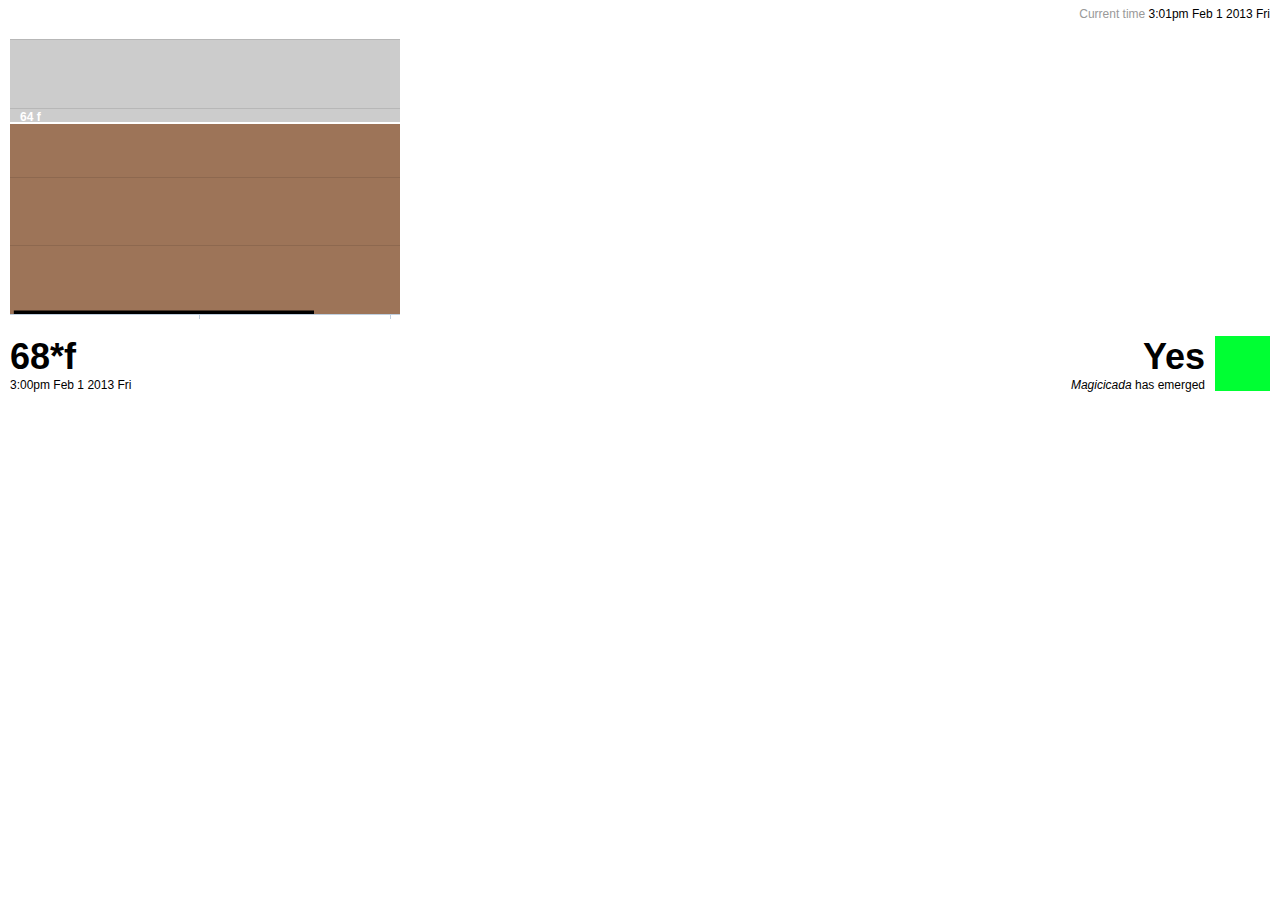
==== live_files/chart.html @ 4feaaec4 "integrate into louises html" ====
<!DOCTYPE html PUBLIC "-//W3C//DTD HTML 4.01//EN"
   "http://www.w3.org/TR/html4/strict.dtd">

<html lang="en">
<head>
	<meta http-equiv="Content-Type" content="text/html; charset=utf-8">
	<title>a chart made by the Brood II bot</title>
	<link rel="shortcut icon" href="/favicon.ico" />
	<link rel="stylesheet" type="text/css" media="all" href="includes/css/skinChart.css" />
	<!-- Date: 2013-01-31 -->
	
	<script type="text/javascript" src="js/jquery.min.js"></script>
	<script type="text/javascript" src="js/highcharts.js"></script>
	<script type="text/javascript" src="js/sample_random.js"></script>
	
</head>
<body>
	
	<div id="chartHeader">
		<div class="current">Current time <span id="" class="display_date">3:01pm Feb 1 2013 Fri</span></div>
	</div>
	
	<div id="chart-container">
	</div>
	
	<div id="chartFooter">
		<div class="reading">
			<span id="big_temp" class="temp">68*f</span>
			<span id="" class="display_date">3:00pm Feb 1 2013 Fri</span>
		</div>
		<div class="alert">
			<div class="cicada"><img src="alertYes.png" /></div>
			<span id="" class="yn">Yes</span>
			<span class="message"><em>Magicicada</em> <span id="">has emerged</span></span>
		</div>
	</div>

</body>
</html>
---- live_files/includes/css/skinChart.css ----
/* Reset first */

body,div,dl,dt,dd,ul,ol,li,h1,h2,h3,h4,h5,h6,pre,form,fieldset,input,textarea,p,blockquote,th,td { 
	margin:0;
	padding:0;
	outline: 0;
}
table {
	border-collapse:collapse;
	border-spacing:0;
}
fieldset,img { 
	border:0;
}
address,caption,cite,code,dfn,em,strong,th,var {
	font-style:normal;
	font-weight:normal;
}
ol,ul {
	list-style:none;
}
caption,th {
	text-align:left;
}
h1,h2,h3,h4,h5,h6 {
	font-size:100%;
	font-weight:normal;
}
q:before,q:after {
	content:'';
}
abbr,acronym { border:0;
}

/* General */

body {
	text-align: left;
	margin: 0;
	padding: 0;
	font-family: helvetica, arial, sans-serif;
	background: #fff;
	color: #999;
}

strong {
	font-weight: bold;
}

span {
	color: #000;
}

em {
	font-style: italic;
}

#chartHeader {
	height: 15px;
	padding: 7px 10px;
	font-size: 12px;
}

#chartHeader .past {
	float: left;
}

#chartHeader .current {
	float: right;
}

#chart-container {
	width: 400px;
	height: 300px;
	background: #ccc;
}

#chartFooter {
	padding: 7px 10px;
}

#chartFooter .reading {
	float: left;
	width: 150px;
}

#chartFooter .reading .temp {
	font-size: 36px;
	font-weight: bold;
	float: left;
}

#chartFooter .reading .display_date {
	clear: left;
	float: left;
	font-size: 12px;
}

#chartFooter .alert {
	float: right;
	width: 220px;
}

#chartFooter .alert .cicada {
	float: right;
	margin: 0 0 0 10px;
}

#chartFooter .alert .yn {
	font-size: 36px;
	font-weight: bold;
	float: right;
}

#chartFooter .alert .message {
	float: right;
	font-size: 12px;
}
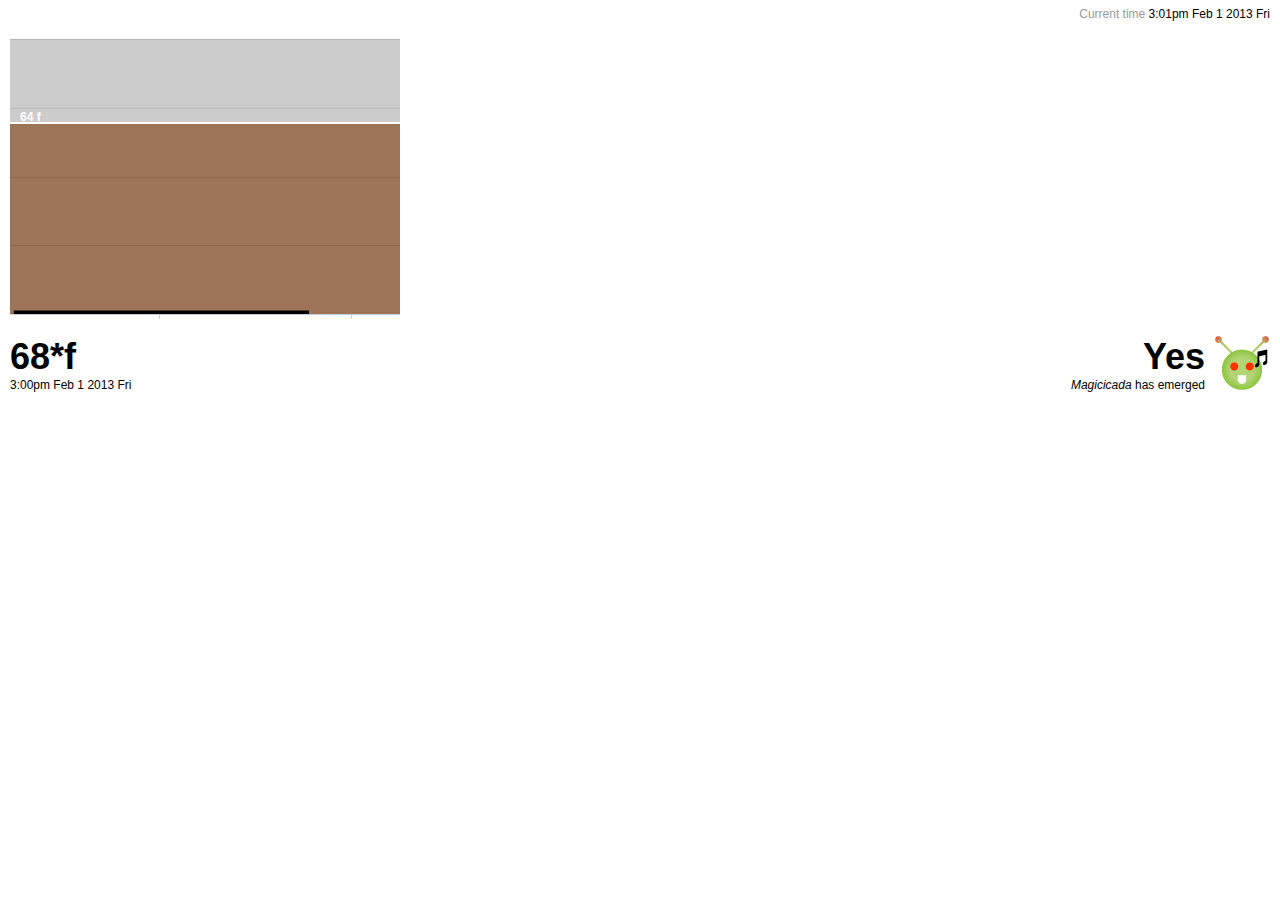
==== commit c68200d8: "small html changes" ====
--- a/live_files/chart.html
+++ b/live_files/chart.html
@@ -26,7 +26,7 @@
 	<div id="chartFooter">
 		<div class="reading">
 			<span id="big_temp" class="temp">68*f</span>
-			<span id="" class="display_date">3:00pm Feb 1 2013 Fri</span>
+			<span id="date_line" class="display_date">3:00pm Feb 1 2013 Fri</span>
 		</div>
 		<div class="alert">
 			<div class="cicada"><img src="alertYes.png" /></div>
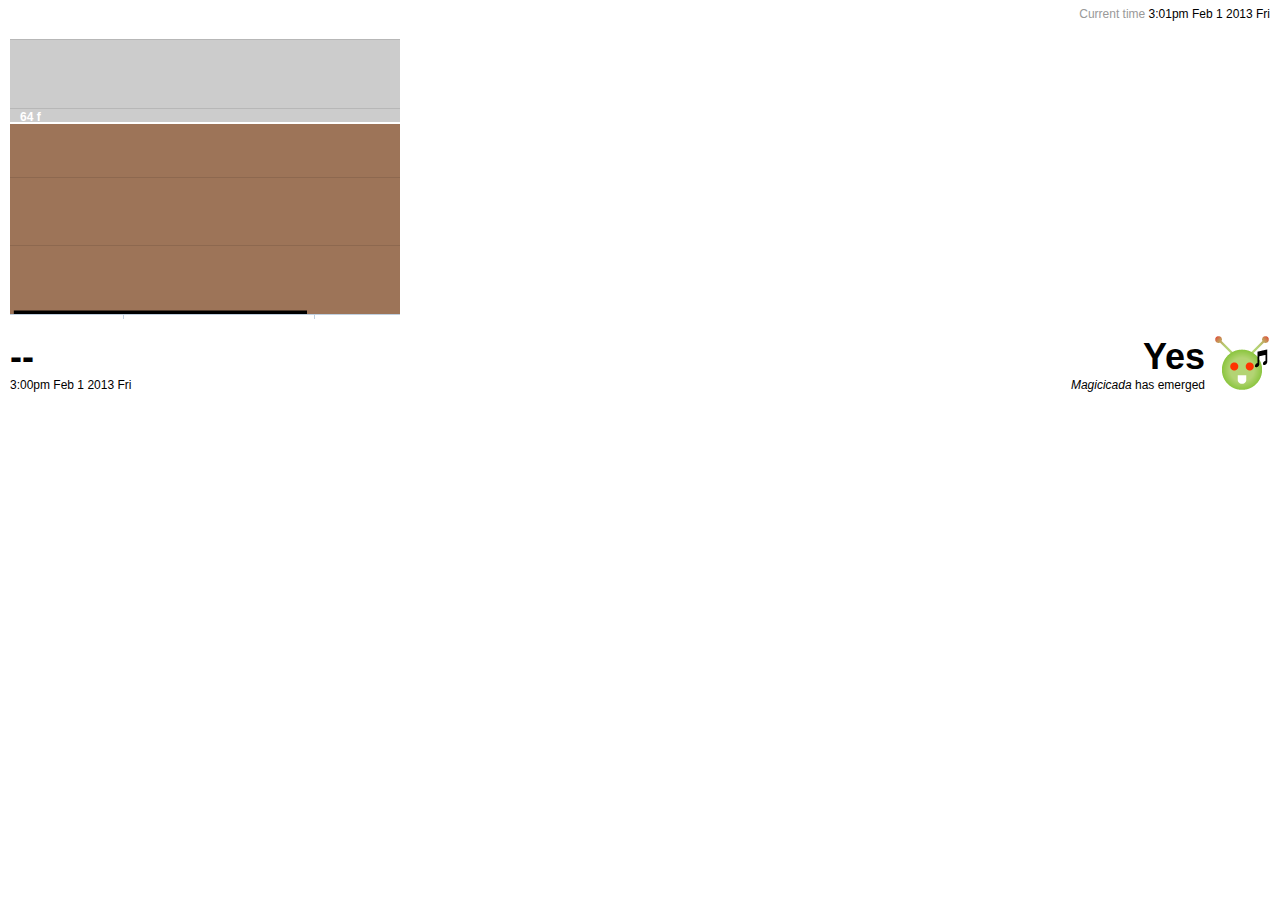
==== commit 0256af1e: "I must have changed something" ====
--- a/live_files/chart.html
+++ b/live_files/chart.html
@@ -25,7 +25,7 @@
 	
 	<div id="chartFooter">
 		<div class="reading">
-			<span id="big_temp" class="temp">68*f</span>
+			<span id="big_temp" class="temp">--</span>
 			<span id="date_line" class="display_date">3:00pm Feb 1 2013 Fri</span>
 		</div>
 		<div class="alert">
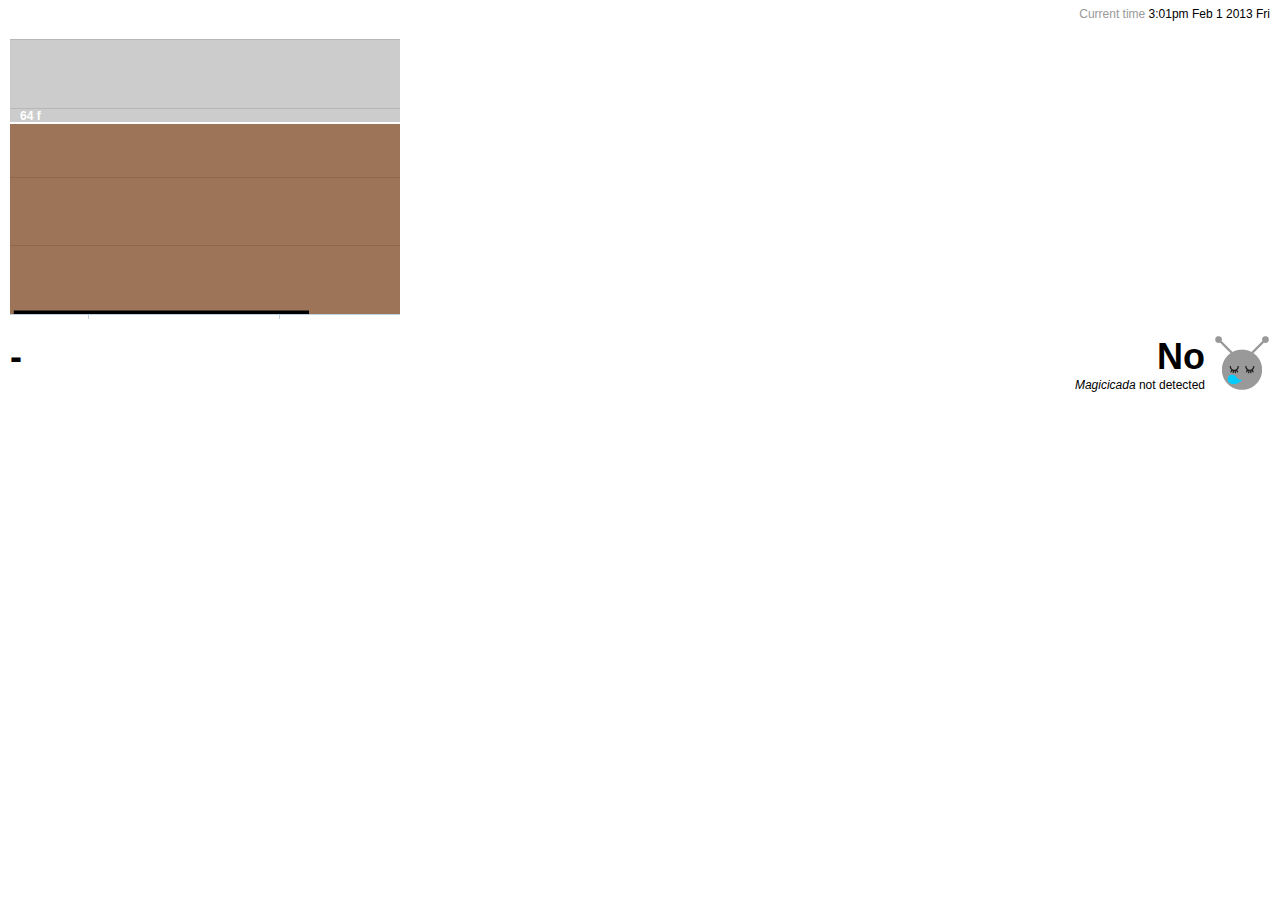
==== commit 3f288f89: "fixed date time and temps" ====
--- a/live_files/chart.html
+++ b/live_files/chart.html
@@ -17,7 +17,7 @@
 <body>
 	
 	<div id="chartHeader">
-		<div class="current">Current time <span id="" class="display_date">3:01pm Feb 1 2013 Fri</span></div>
+		<div class="current">Current time <span id="top_date" class="display_date">3:01pm Feb 1 2013 Fri</span></div>
 	</div>
 	
 	<div id="chart-container">
@@ -25,13 +25,13 @@
 	
 	<div id="chartFooter">
 		<div class="reading">
-			<span id="big_temp" class="temp">--</span>
-			<span id="date_line" class="display_date">3:00pm Feb 1 2013 Fri</span>
+			<span id="big_temp" class="temp">-</span>
+			<span id="date_line" class="display_date"></span>
 		</div>
 		<div class="alert">
-			<div class="cicada"><img src="alertYes.png" /></div>
-			<span id="" class="yn">Yes</span>
-			<span class="message"><em>Magicicada</em> <span id="">has emerged</span></span>
+			<div class="cicada" id="bug_pic"><img src="alertNo.png" /></div>
+			<span id="yesno" class="yn">No</span>
+			<span class="message"><em>Magicicada</em> <span id="detected">not detected</span></span>
 		</div>
 	</div>
 
